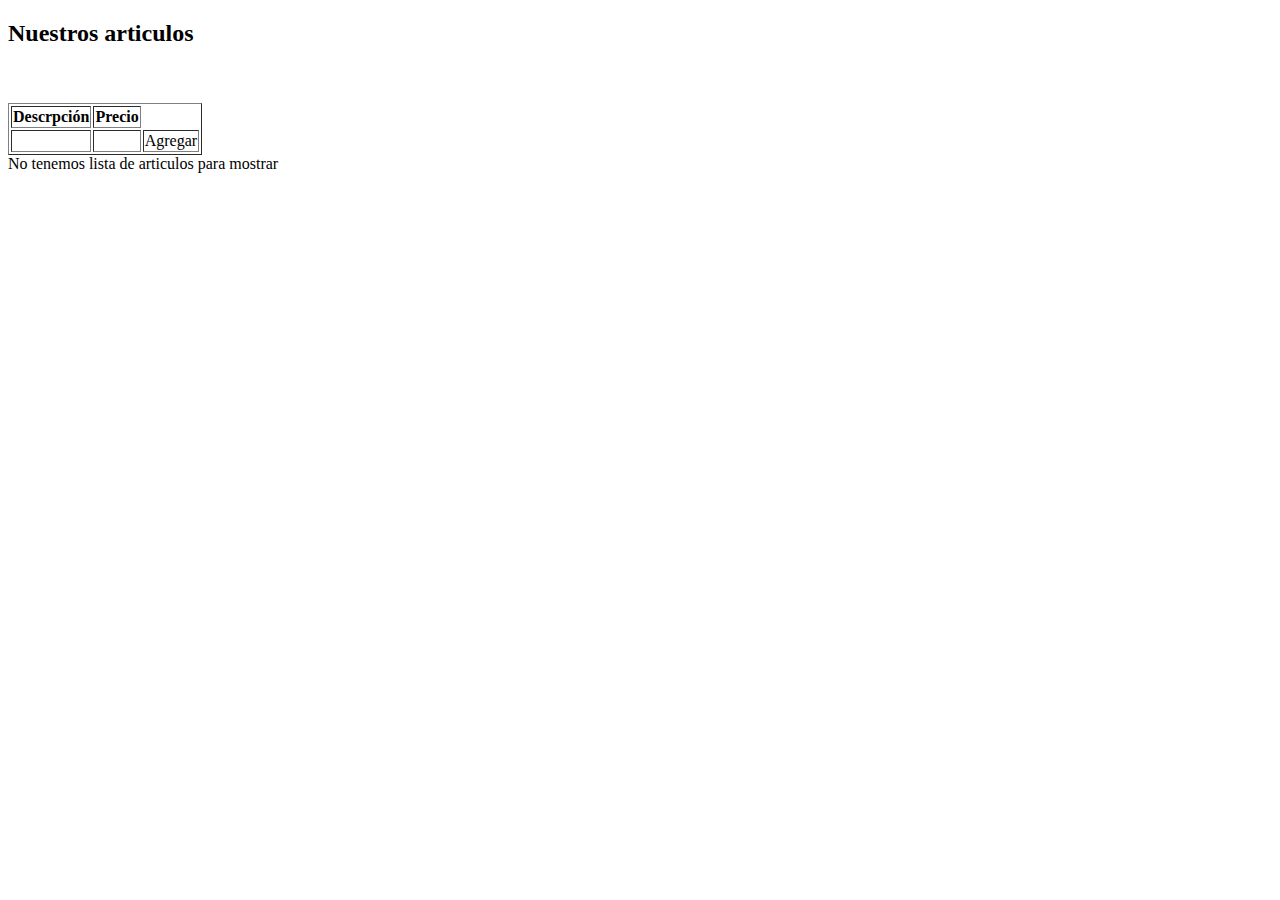
==== src/main/resources/templates/index.html @ ad6a0aea "Semana del 1 al 8, se le aviso al profesor que se habia borrado el repositorio" ====
<!DOCTYPE html>
<!--
Click nbfs://nbhost/SystemFileSystem/Templates/Licenses/license-default.txt to change this license
Click nbfs://nbhost/SystemFileSystem/Templates/Other/html.html to edit this template
-->
<html xmlns:th="http://www.thymeleaf.org">
    <head>
        <title>TechShop</title>
        <meta charset="UTF-8">
        <link th:href="@{/css/Menu.css}" rel="stylesheet" type="text/css"/>
    </head>
    <body>
        <header th:replace="layout/plantilla :: header">
            
        </header>
        <h2>Nuestros articulos</h2>
        <br>
        <br>
        <div th:if="${articulos != null and !articulos.empty}">
            <table border="1">
                <thead>
                    <tr>
                        <th>Descrpción</th>
                        <th>Precio</th>
                    </tr>
                </thead>
                <tbody>
                    <tr th:each="item : ${articulos}">
                        <td th:text="${item.descripcion}"></td>
                        <td th:text="${#numbers.formatDecimal(item.precio, 3, 2)}"></td>
                        <td><a th:href="@{/carrito/agregar/} + ${item.idArticulo}">Agregar</a></td>
                    </tr>
                </tbody>
            </table>
        </div>
        <div th:if="${articulos == null or articulos.empty}">
            No tenemos lista de articulos para mostrar
        </div>
        <footer th:replace="layout/plantilla :: footer">
    </body>
</html>
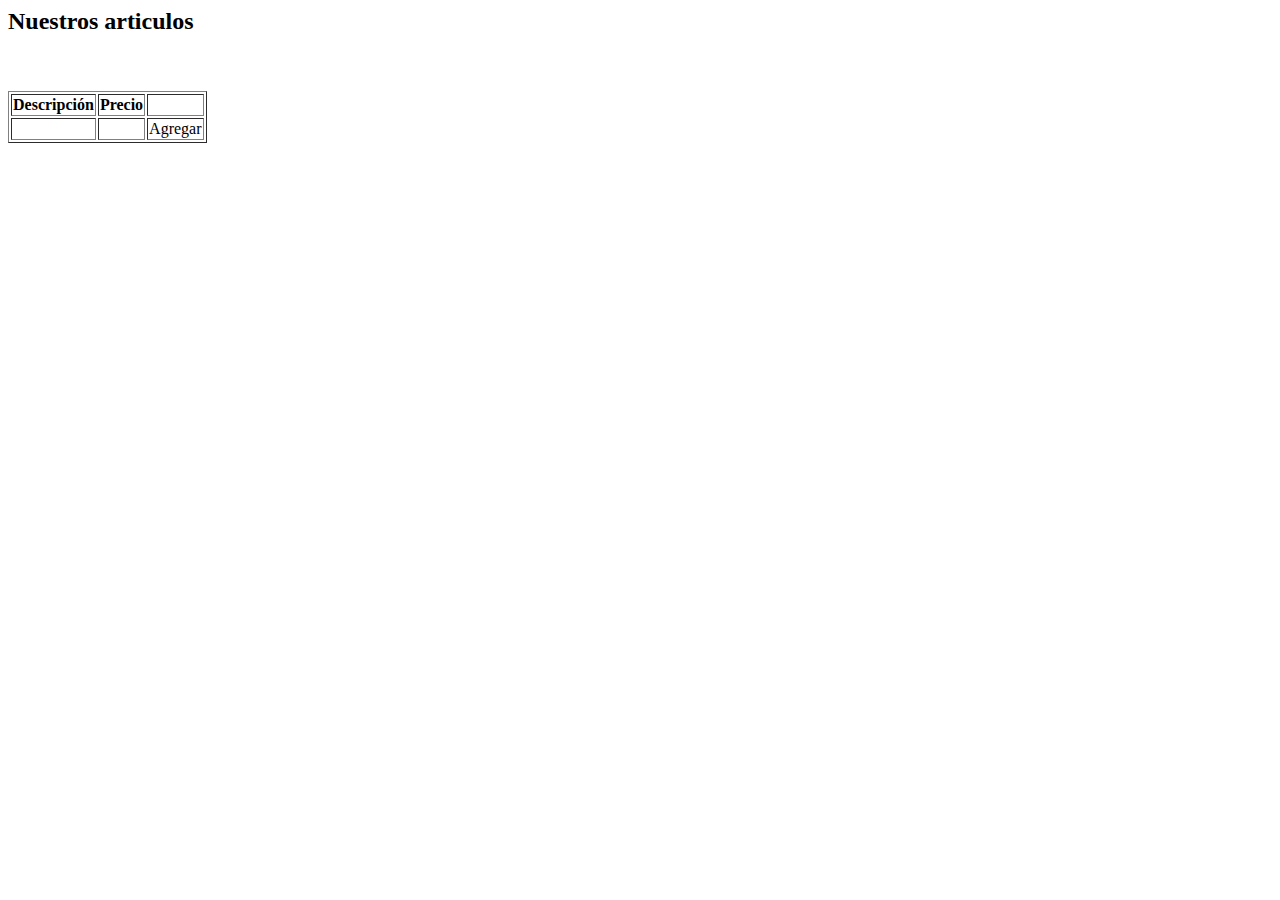
==== commit 60231850: "semana 9" ====
--- a/src/main/resources/templates/index.html
+++ b/src/main/resources/templates/index.html
@@ -1,8 +1,4 @@
-<!DOCTYPE html>
-<!--
-Click nbfs://nbhost/SystemFileSystem/Templates/Licenses/license-default.txt to change this license
-Click nbfs://nbhost/SystemFileSystem/Templates/Other/html.html to edit this template
--->
+
 <html xmlns:th="http://www.thymeleaf.org">
     <head>
         <title>TechShop</title>
@@ -10,33 +6,36 @@
         <link th:href="@{/css/Menu.css}" rel="stylesheet" type="text/css"/>
     </head>
     <body>
-        <header th:replace="layout/plantilla :: header">
-            
+        <header th:replace="layout/plantilla :: header">    
         </header>
-        <h2>Nuestros articulos</h2>
-        <br>
-        <br>
-        <div th:if="${articulos != null and !articulos.empty}">
-            <table border="1">
-                <thead>
-                    <tr>
-                        <th>Descrpción</th>
-                        <th>Precio</th>
-                    </tr>
-                </thead>
-                <tbody>
-                    <tr th:each="item : ${articulos}">
-                        <td th:text="${item.descripcion}"></td>
-                        <td th:text="${#numbers.formatDecimal(item.precio, 3, 2)}"></td>
-                        <td><a th:href="@{/carrito/agregar/} + ${item.idArticulo}">Agregar</a></td>
-                    </tr>
-                </tbody>
-            </table>
+        <div class="contenido">
+            <h2 th:text="#(index.titulo)"> Nuestros articulos</h2>
+            <br>
+            <br>
+            <div th:if="${articulos != null and !articulos.empty}">
+                <table border="1">
+                    <thead>
+                        <tr>
+                            <th th:text="#(articulo.descripcion)">Descripción</th>
+                            <th th:text="#(articulo.precio)">Precio</th>
+                            <th th:text="#(articulo.comprar)"></th>
+                        </tr>
+                    </thead>
+                    <tbody>
+                        <tr th:each="item : ${articulos}">
+                            <td th:text="${item.descripcion}"></td>
+                            <td th:text="${#numbers.formatDecimal(item.precio, 3, 2)}"></td>
+                            <td><a th:href="@{/carrito/agregar/} + ${item.idArticulo}"
+                                   th:text="#(accion.agregar)">Agregar</a></td>
+                        </tr>
+                    </tbody>
+                </table>
+            </div>
+            <div th:if="${articulos == null or articulos.empty}">
+                <p th:text="#(articulo.no_mostrar)"></p>
+            </div>
         </div>
-        <div th:if="${articulos == null or articulos.empty}">
-            No tenemos lista de articulos para mostrar
-        </div>
-        <footer th:replace="layout/plantilla :: footer">
+        <footer th:replace="layout/plantilla :: footer"/>
     </body>
 </html>
 
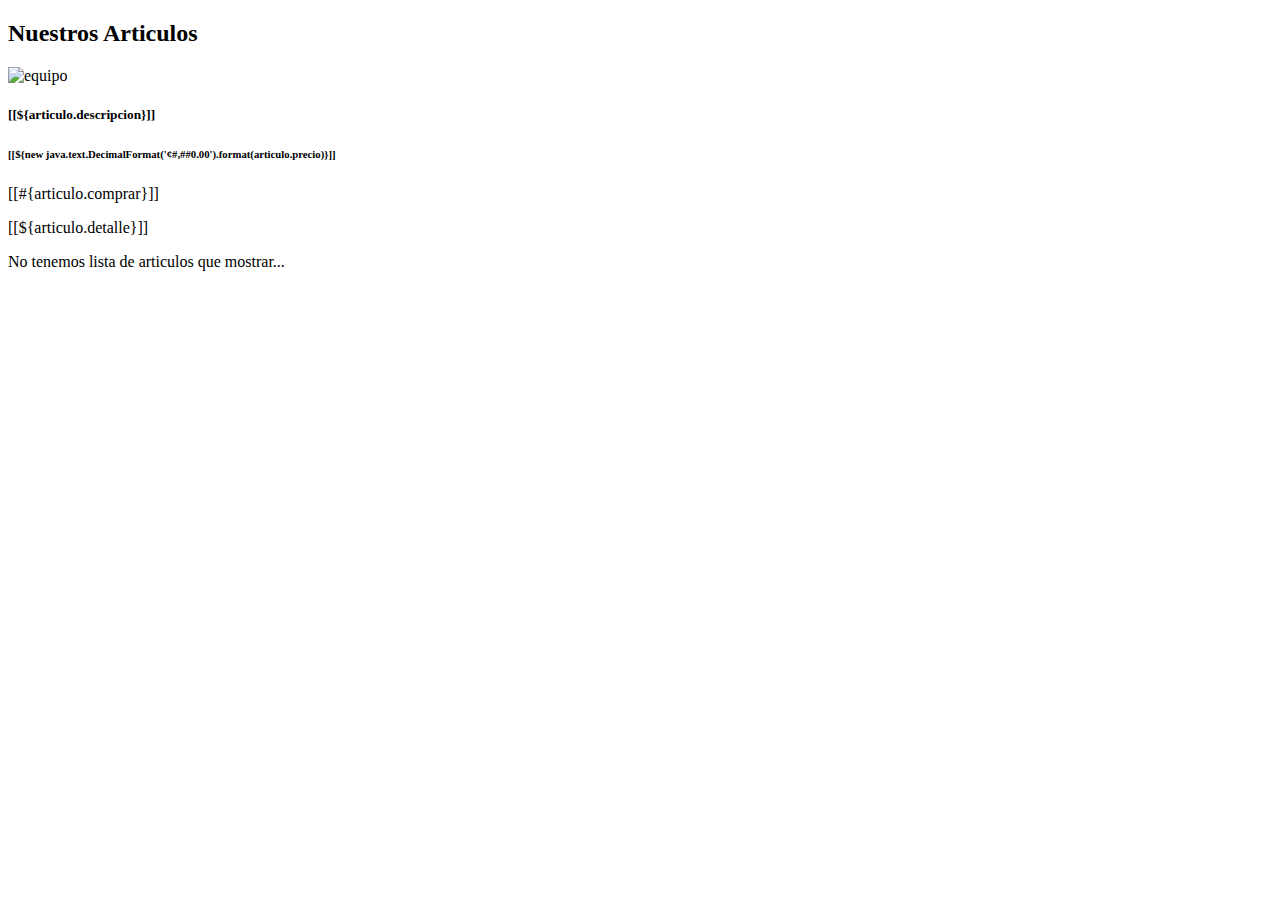
==== commit e053dd7c: "semana 12" ====
--- a/src/main/resources/templates/index.html
+++ b/src/main/resources/templates/index.html
@@ -1,41 +1,29 @@
-
-<html xmlns:th="http://www.thymeleaf.org">
-    <head>
+<!DOCTYPE html>
+<html xmlns="http://www.w3.org/1999/xhtml"
+      xmlns:th="http://wwww.thymeleaf.org" 
+      xmlns:sec="http://thymeleaft.org/extras/spring-security">
+    <head th:replace="layout/plantilla :: head">
         <title>TechShop</title>
-        <meta charset="UTF-8">
-        <link th:href="@{/css/Menu.css}" rel="stylesheet" type="text/css"/>
     </head>
     <body>
-        <header th:replace="layout/plantilla :: header">    
-        </header>
-        <div class="contenido">
-            <h2 th:text="#(index.titulo)"> Nuestros articulos</h2>
-            <br>
-            <br>
-            <div th:if="${articulos != null and !articulos.empty}">
-                <table border="1">
-                    <thead>
-                        <tr>
-                            <th th:text="#(articulo.descripcion)">Descripción</th>
-                            <th th:text="#(articulo.precio)">Precio</th>
-                            <th th:text="#(articulo.comprar)"></th>
-                        </tr>
-                    </thead>
-                    <tbody>
-                        <tr th:each="item : ${articulos}">
-                            <td th:text="${item.descripcion}"></td>
-                            <td th:text="${#numbers.formatDecimal(item.precio, 3, 2)}"></td>
-                            <td><a th:href="@{/carrito/agregar/} + ${item.idArticulo}"
-                                   th:text="#(accion.agregar)">Agregar</a></td>
-                        </tr>
-                    </tbody>
-                </table>
+        <header th:replace="layout/plantilla :: header"/>
+        <div class="container">
+            <h2 th:text="#{index.titulo}">Nuestros Articulos</h2>            
+            <div class="row row-cols-3" th:if="${articulos != null and !articulos.empty}">
+                <div class="card" th:each="articulo : ${articulos}" >
+                    <img src="/images/Equipo1.jpg" class="card-img-top" alt="equipo">  
+                    <div class="card-body">
+                        <h5 class="card-title">[[${articulo.descripcion}]]</h5>
+                        <h6 class="card-subtitle mb-2 text-muted text-end">[[${new java.text.DecimalFormat('¢#,##0.00').format(articulo.precio)}]]</h6>
+                        <a class="card-link" th:href="@{/carrito/agregar/} + ${articulo.idArticulo}">[[#{articulo.comprar}]]</a>
+                        <p class="card-text">[[${articulo.detalle}]]</p>                        
+                    </div>
+                </div>                
             </div>
-            <div th:if="${articulos == null or articulos.empty}">
-                <p th:text="#(articulo.no_mostrar)"></p>
+            <div th:if="${articulos == null or articulos.empty}"  th:text="#{articulo.no_mostrar}">
+                No tenemos lista de articulos que mostrar...
             </div>
         </div>
         <footer th:replace="layout/plantilla :: footer"/>
     </body>
 </html>
-
